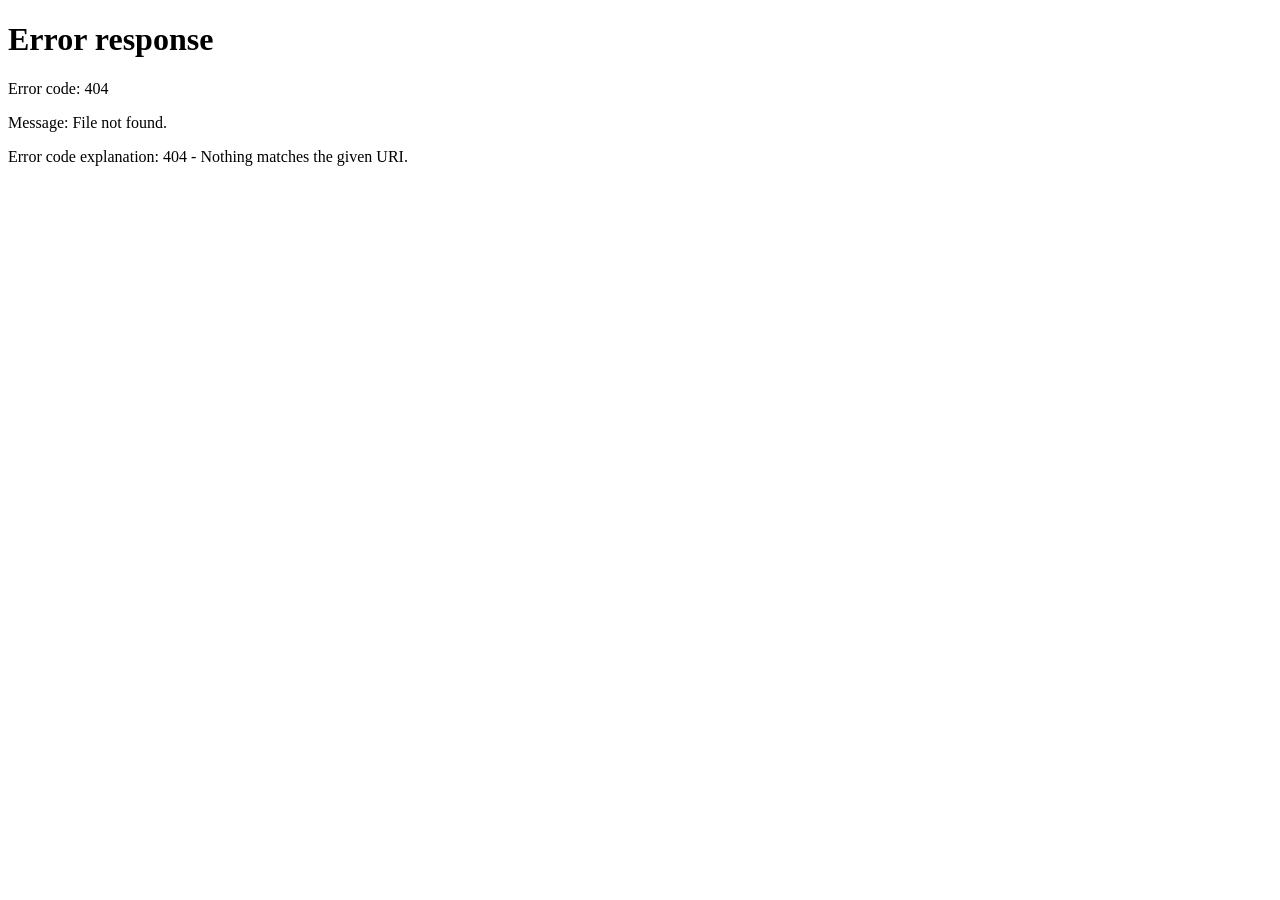
==== project_root/index.html @ 5940fe21 "new1" ====
<!DOCTYPE html>
<html lang="en">
<head>
  <meta charset="UTF-8" />
  <meta name="viewport" content="width=device-width, initial-scale=1.0"/>
  <title>Redirecting...</title>
  <script>
    // Redirect based on login status
    const loggedIn = localStorage.getItem("loggedIn") === "true";
    window.location.href = loggedIn ? "dashboard.html" : "pages/login.html";
  </script>
</head>
<body>
</body>
</html>
<script src="https://cdn.jsdelivr.net/npm/bootstrap@5.3.0/dist/js/bootstrap.bundle.min.js"></script>
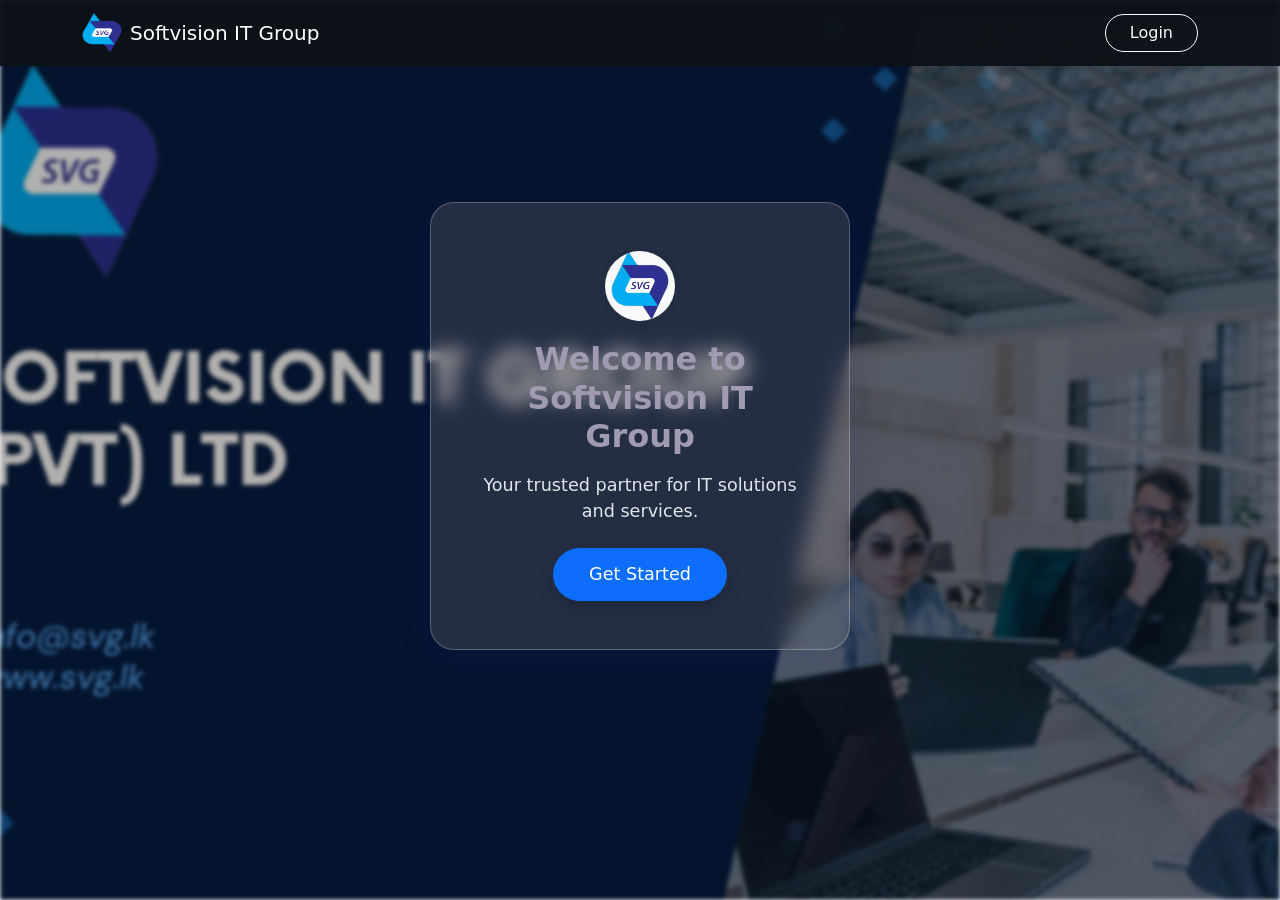
==== commit bb3de440: "new4" ====
--- a/project_root/index.html
+++ b/project_root/index.html
@@ -1,16 +1,143 @@
 <!DOCTYPE html>
 <html lang="en">
 <head>
-  <meta charset="UTF-8" />
-  <meta name="viewport" content="width=device-width, initial-scale=1.0"/>
-  <title>Redirecting...</title>
-  <script>
-    // Redirect based on login status
-    const loggedIn = localStorage.getItem("loggedIn") === "true";
-    window.location.href = loggedIn ? "dashboard.html" : "pages/login.html";
-  </script>
+  <meta charset="UTF-8">
+  <title>Welcome - Softvision IT Group</title>
+  <link href="https://cdn.jsdelivr.net/npm/bootstrap@5.3.0/dist/css/bootstrap.min.css" rel="stylesheet">
+  <style>
+    html, body {
+      height: 100%;
+      margin: 0;
+      padding: 0;
+    }
+    body {
+      min-height: 100vh;
+      min-width: 100vw;
+      overflow: hidden;
+      position: relative;
+    }
+    .bg-hero {
+      position: fixed;
+      top: 0; left: 0; width: 100vw; height: 100vh;
+      z-index: 0;
+      background: url('./accets/photoes/new2.jpg') no-repeat center center fixed;
+      background-size: cover;
+      animation: zoomIn 18s ease-in-out infinite alternate;
+      filter: brightness(0.7) blur(2px);
+    }
+    @keyframes zoomIn {
+      0% { transform: scale(1);}
+      100% { transform: scale(1.08);}
+    }
+    .navbar {
+      z-index: 2;
+      box-shadow: 0 2px 8px rgba(0,0,0,0.08);
+      background: rgba(13,17,23,0.95) !important;
+      backdrop-filter: blur(2px);
+    }
+    .welcome-section {
+      min-height: 80vh;
+      display: flex;
+      align-items: center;
+      justify-content: center;
+      flex-direction: column;
+      position: relative;
+      z-index: 1;
+    }
+    .welcome-card {
+      background: rgba(181, 168, 168, 0.18);
+      border-radius: 1.5rem;
+      box-shadow: 0 8px 32px 0 rgba(31,38,135,0.18);
+      padding: 3rem 2.5rem;
+      max-width: 420px;
+      width: 100%;
+      text-align: center;
+      backdrop-filter: blur(10px);
+      border: 1px solid rgba(255,255,255,0.25);
+      animation: fadeInUp 1.2s cubic-bezier(.39,.575,.565,1) both;
+    }
+    @keyframes fadeInUp {
+      0% {
+        opacity: 0;
+        transform: translateY(40px);
+      }
+      100% {
+        opacity: 1;
+        transform: translateY(0);
+      }
+    }
+    .welcome-card img {
+      width: 70px;
+      height: 70px;
+      margin-bottom: 1.2rem;
+      border-radius: 50%;
+      background: #f8f9fa;
+      box-shadow: 0 2px 8px rgba(0,0,0,0.08);
+      object-fit: contain;
+      animation: fadeIn 1.5s;
+    }
+    @keyframes fadeIn {
+      from { opacity: 0; }
+      to { opacity: 1; }
+    }
+    .welcome-card h1 {
+      font-size: 2rem;
+      font-weight: 700;
+      color: #a09bb0;
+      margin-bottom: 1rem;
+      animation: fadeIn 2s;
+    }
+    .welcome-card p {
+      color: #e2e6eb;
+      margin-bottom: 2rem;
+      font-size: 1.1rem;
+      animation: fadeIn 2.2s;
+    }
+    .btn-primary {
+      padding: 0.75rem 2.2rem;
+      font-size: 1.1rem;
+      border-radius: 2rem;
+      box-shadow: 0 4px 16px rgba(58,123,213,0.15);
+      transition: transform 0.2s, box-shadow 0.2s;
+      animation: fadeIn 2.4s;
+    }
+    .btn-primary:hover {
+      transform: translateY(-2px) scale(1.04);
+      box-shadow: 0 8px 32px rgba(58,123,213,0.18);
+    }
+    @media (max-width: 600px) {
+      .welcome-card {
+        padding: 2rem 1rem;
+      }
+      .welcome-card h1 {
+        font-size: 1.4rem;
+      }
+    }
+  </style>
 </head>
 <body>
+  <div class="bg-hero"></div>
+  <!-- Navigation Bar -->
+  <nav class="navbar navbar-expand-lg navbar-dark bg-dark">
+    <div class="container">
+      <a class="navbar-brand d-flex align-items-center" href="#">
+        <img src="./accets/icons/logo1.png" alt="Logo" width="40" height="40" class="me-2">
+        <span>Softvision IT Group</span>
+      </a>
+      <div>
+        <a href="login.html" class="btn btn-outline-light rounded-pill px-4">Login</a>
+      </div>
+    </div>
+  </nav>
+
+  <!-- Welcome Section -->
+  <div class="welcome-section">
+    <div class="welcome-card mx-auto">
+      <img src="./accets/icons/logo1.png" alt="Logo">
+      <h1 class="mb-3">Welcome to Softvision IT Group</h1>
+      <p class="mb-4">Your trusted partner for IT solutions and services.</p>
+      <a href="login.html" class="btn btn-primary btn-lg shadow">Get Started</a>
+    </div>
+  </div>
 </body>
-</html>
-<script src="https://cdn.jsdelivr.net/npm/bootstrap@5.3.0/dist/js/bootstrap.bundle.min.js"></script>+</html>
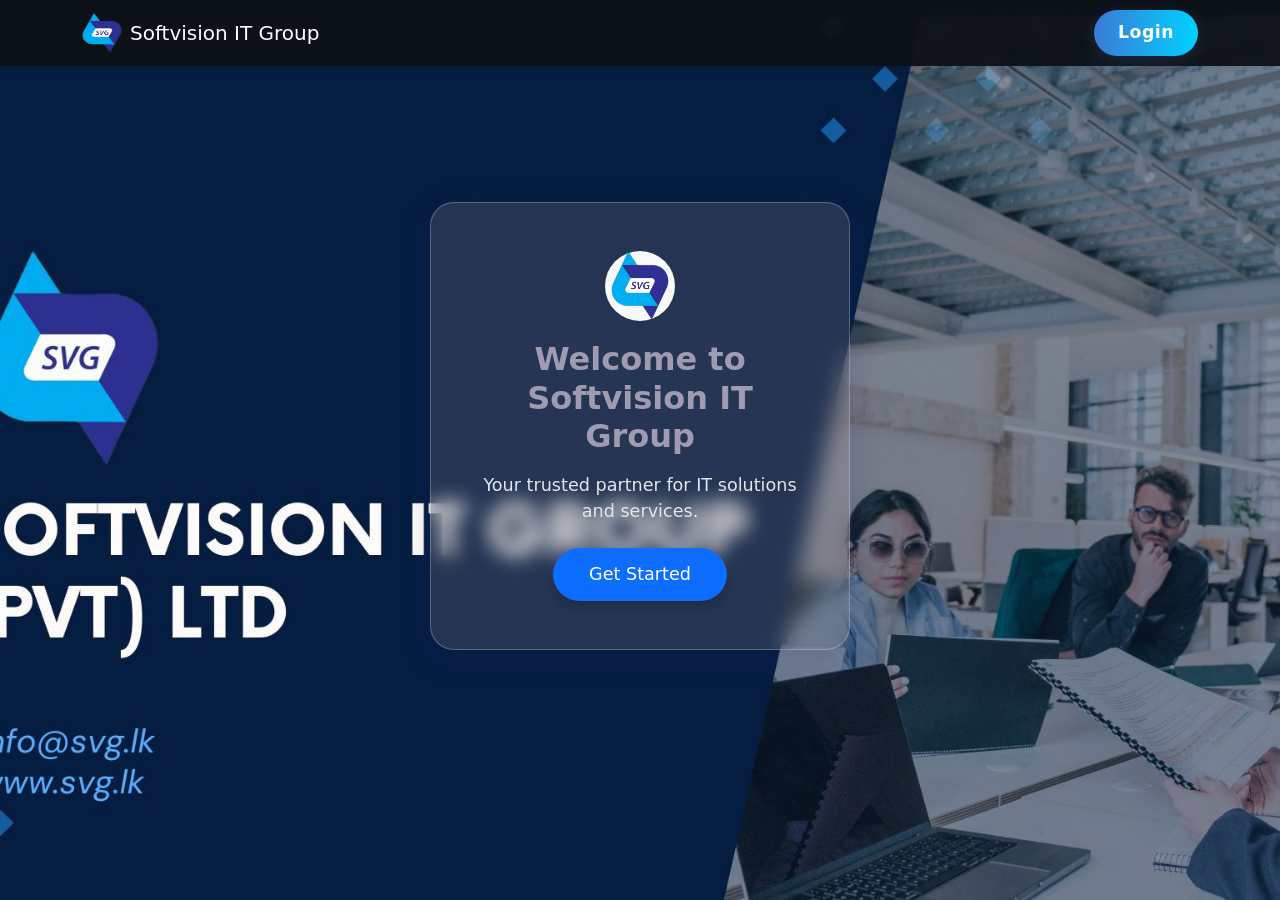
==== commit 639d06c1: "new8" ====
--- a/project_root/index.html
+++ b/project_root/index.html
@@ -22,8 +22,8 @@
       z-index: 0;
       background: url('./accets/photoes/new2.jpg') no-repeat center center fixed;
       background-size: cover;
-      animation: zoomIn 18s ease-in-out infinite alternate;
-      filter: brightness(0.7) blur(2px);
+      animation: zoomIn 10s ease-in-out infinite alternate;
+      filter: brightness(1) blur(0px);
     }
     @keyframes zoomIn {
       0% { transform: scale(1);}
@@ -105,6 +105,45 @@
       transform: translateY(-2px) scale(1.04);
       box-shadow: 0 8px 32px rgba(58,123,213,0.18);
     }
+    /* Decorated Login Button */
+    .btn-login {
+      border-radius: 2rem;
+      padding: 0.6rem 2rem;
+      font-weight: 600;
+      font-size: 1.08rem;
+      background: linear-gradient(90deg, #3a7bd5 0%, #00d2ff 100%);
+      color: #fff !important;
+      border: none;
+      box-shadow: 0 4px 16px rgba(58,123,213,0.18);
+      transition: background 0.2s, transform 0.2s, box-shadow 0.2s;
+      letter-spacing: 0.5px;
+      position: relative;
+      overflow: hidden;
+    }
+    .btn-login::before {
+      content: '';
+      position: absolute;
+      left: -75%;
+      top: 0;
+      width: 50%;
+      height: 100%;
+      background: rgba(255,255,255,0.13);
+      transform: skewX(-20deg);
+      transition: left 0.4s;
+      z-index: 0;
+    }
+    .btn-login:hover {
+      background: linear-gradient(90deg, #00d2ff 0%, #3a7bd5 100%);
+      transform: translateY(-2px) scale(1.04);
+      box-shadow: 0 8px 32px rgba(58,123,213,0.22);
+    }
+    .btn-login:hover::before {
+      left: 120%;
+    }
+    .btn-login span {
+      position: relative;
+      z-index: 1;
+    }
     @media (max-width: 600px) {
       .welcome-card {
         padding: 2rem 1rem;
@@ -125,7 +164,7 @@
         <span>Softvision IT Group</span>
       </a>
       <div>
-        <a href="login.html" class="btn btn-outline-light rounded-pill px-4">Login</a>
+        <a href="login.html" class="btn btn-login rounded-pill px-4"><span>Login</span></a>
       </div>
     </div>
   </nav>
@@ -138,6 +177,4 @@
       <p class="mb-4">Your trusted partner for IT solutions and services.</p>
       <a href="login.html" class="btn btn-primary btn-lg shadow">Get Started</a>
     </div>
-  </div>
-</body>
-</html>+  </div>
